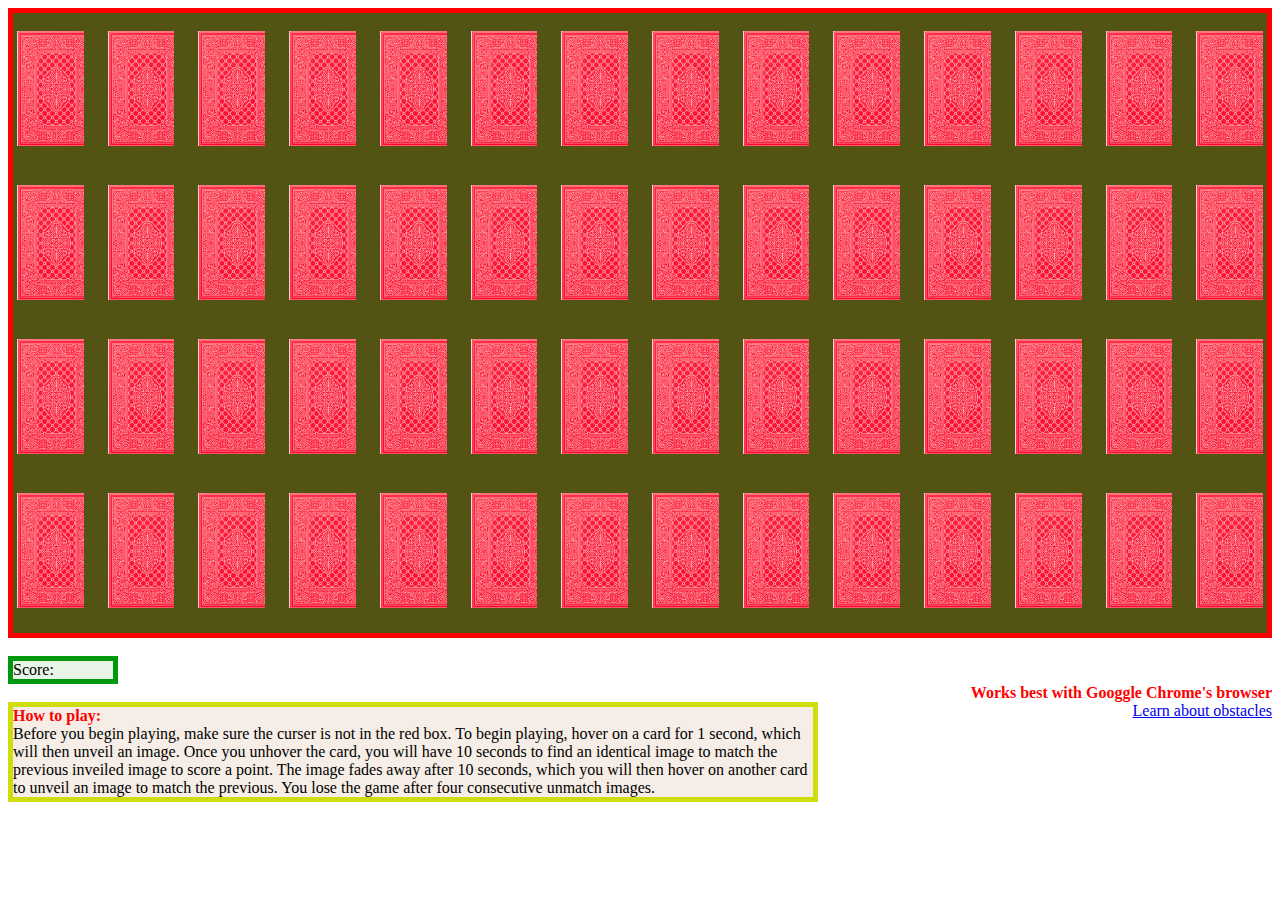
==== Project-1/projectCardGame/cardGame.html @ b559f62a "update" ====
<!DOCTYPE html>
<html>

<head>
    <link rel="stylesheet" href="gameStyle.css">
    <title>Guess Card Game</title>


</head>

<body>
    <div class="mainDiv">
        <br>
        <div class="container">&nbsp
            <div class="border" id="img22"></div>&nbsp&nbsp&nbsp&nbsp&nbsp&nbsp
            <div class="border" id="img7"></div>&nbsp&nbsp&nbsp&nbsp&nbsp&nbsp
            <div class="border" id="img18"></div>&nbsp&nbsp&nbsp&nbsp&nbsp&nbsp
            <div class="border" id="img24"></div>&nbsp&nbsp&nbsp&nbsp&nbsp&nbsp
            <div class="border" id="img22"></div>&nbsp&nbsp&nbsp&nbsp&nbsp&nbsp
            <div class="border" id="img6"></div>&nbsp&nbsp&nbsp&nbsp&nbsp&nbsp
            <div class="border" id="tortoise"></div>&nbsp&nbsp&nbsp&nbsp&nbsp&nbsp
            <div class="border" id="img24"></div>&nbsp&nbsp&nbsp&nbsp&nbsp&nbsp
            <div class="border" id="img3"></div>&nbsp&nbsp&nbsp&nbsp&nbsp&nbsp
            <div class="border" id="img17"></div>&nbsp&nbsp&nbsp&nbsp&nbsp&nbsp
            <div class="border" id="img1"></div>&nbsp&nbsp&nbsp&nbsp&nbsp&nbsp
            <div class="border" id="img7"></div>&nbsp&nbsp&nbsp&nbsp&nbsp&nbsp
            <div class="border" id="img21"></div>&nbsp&nbsp&nbsp&nbsp&nbsp&nbsp
            <div class="border" id="flash"></div>&nbsp
        </div>

        <br><br><br><br><br><br><br><br>
        <div class="container">&nbsp
            <div class="border" id="img2"></div>&nbsp&nbsp&nbsp&nbsp&nbsp&nbsp
            <div class="border" id="img18"></div>&nbsp&nbsp&nbsp&nbsp&nbsp&nbsp
            <div class="border" id="img6"></div>&nbsp&nbsp&nbsp&nbsp&nbsp&nbsp
            <div class="border" id="img12"></div>&nbsp&nbsp&nbsp&nbsp&nbsp&nbsp
            <div class="border" id="img23"></div>&nbsp&nbsp&nbsp&nbsp&nbsp&nbsp
            <div class="border" id="img17"></div>&nbsp&nbsp&nbsp&nbsp&nbsp&nbsp
            <div class="border" id="gameOver"></div>&nbsp&nbsp&nbsp&nbsp&nbsp&nbsp
            <div class="border" id="img19"></div>&nbsp&nbsp&nbsp&nbsp&nbsp&nbsp
            <div class="border" id="bonus"></div>&nbsp&nbsp&nbsp&nbsp&nbsp&nbsp
            <div class="border" id="img11"></div>&nbsp&nbsp&nbsp&nbsp&nbsp&nbsp
            <div class="border" id="img16"></div>&nbsp&nbsp&nbsp&nbsp&nbsp&nbsp
            <div class="border" id="img5"></div>&nbsp&nbsp&nbsp&nbsp&nbsp&nbsp
            <div class="border" id="img5"></div>&nbsp&nbsp&nbsp&nbsp&nbsp&nbsp
            <div class="border" id="img2"></div>&nbsp
        </div>
        <br><br><br><br><br><br><br><br>
        <div class="container">&nbsp
            <div class="border" id="img8"></div>&nbsp&nbsp&nbsp&nbsp&nbsp&nbsp
            <div class="border" id="img21"></div>&nbsp&nbsp&nbsp&nbsp&nbsp&nbsp
            <div class="border" id="img16"></div>&nbsp&nbsp&nbsp&nbsp&nbsp&nbsp
            <div class="border" id="img12"></div>&nbsp&nbsp&nbsp&nbsp&nbsp&nbsp
            <div class="border" id="img11"></div>&nbsp&nbsp&nbsp&nbsp&nbsp&nbsp
            <div class="border" id="img23"></div>&nbsp&nbsp&nbsp&nbsp&nbsp&nbsp
            <div class="border" id="img19"></div>&nbsp&nbsp&nbsp&nbsp&nbsp&nbsp
            <div class="border" id="flash"></div>&nbsp&nbsp&nbsp&nbsp&nbsp&nbsp
            <div class="border" id="img13"></div>&nbsp&nbsp&nbsp&nbsp&nbsp&nbsp
            <div class="border" id="img20"></div>&nbsp&nbsp&nbsp&nbsp&nbsp&nbsp
            <div class="border" id="img3"></div>&nbsp&nbsp&nbsp&nbsp&nbsp&nbsp
            <div class="border" id="img15"></div>&nbsp&nbsp&nbsp&nbsp&nbsp&nbsp
            <div class="border" id="img10"></div>&nbsp&nbsp&nbsp&nbsp&nbsp&nbsp
            <div class="border" id="img4"></div>&nbsp
        </div>
        <br><br><br><br><br><br><br><br>
        <div class="container">&nbsp
            <div class="border" id="gameOver"></div>&nbsp&nbsp&nbsp&nbsp&nbsp&nbsp
            <div class="border" id="img15"></div>&nbsp&nbsp&nbsp&nbsp&nbsp&nbsp
            <div class="border" id="img14"></div>&nbsp&nbsp&nbsp&nbsp&nbsp&nbsp
            <div class="border" id="img14"></div>&nbsp&nbsp&nbsp&nbsp&nbsp&nbsp
            <div class="border" id="img1"></div>&nbsp&nbsp&nbsp&nbsp&nbsp&nbsp
            <div class="border" id="img20"></div>&nbsp&nbsp&nbsp&nbsp&nbsp&nbsp
            <div class="border" id="img4"></div>&nbsp&nbsp&nbsp&nbsp&nbsp&nbsp
            <div class="border" id="img8"></div>&nbsp&nbsp&nbsp&nbsp&nbsp&nbsp
            <div class="border" id="img10"></div>&nbsp&nbsp&nbsp&nbsp&nbsp&nbsp
            <div class="border" id="img9"></div>&nbsp&nbsp&nbsp&nbsp&nbsp&nbsp
            <div class="border" id="img9"></div>&nbsp&nbsp&nbsp&nbsp&nbsp&nbsp
            <div class="border" id="img13"></div>&nbsp&nbsp&nbsp&nbsp&nbsp&nbsp
            <div class="border" id="bonus"></div>&nbsp&nbsp&nbsp&nbsp&nbsp&nbsp
            <div class="border" id="tortoise"></div>&nbsp
        </div>
    </div>
    <br>
    <div>
        <div class="score">Score:</div>
        <div class="obstacle"><span>Works best with Googgle Chrome's browser</span></div>
    </div>
    <br>
    <div>
        <div class="howToPlay"> <span>How to play:</span><br>Before you begin playing, make sure the curser is not in the red box. To begin playing, hover on a card for 1 second, which will then unveil an image. Once you unhover the card, you will have 10 seconds to find an
            identical image to match the previous inveiled image to score a point. The image fades away after 10 seconds, which you will then hover on another card to unveil an image to match the previous. You lose the game after four consecutive unmatch
            images.

        </div>

        <div class="obstacle"><a href="obstacle.html">Learn about obstacles</a></div>
    </div>





</body>












</html>
---- Project-1/projectCardGame/gameStyle.css ----
/*gameStyleSheet*/

.mainDiv {
    height: 620px;
    background-color: rgb(83, 83, 20);
    border: 5px solid red;
}

.container {
    display: flex;
    height: 10px;
}

.container>div {
    /*grow*/
}

.border {
    width: 100%;
    height: 100%;
}


/*image 1*/

#img1 {
    background-image: url("./img/back.png");
    width: 4.7in;
    height: 1.21in;
    /* HOVER OFF */
    -webkit-transition: 30s;
}

#img1:hover {
    width: 4in;
    height: 1.21in;
    background-image: url("./img/img1.png");
    /* HOVER ON */
    -webkit-transition: 1s;
}


/*image 2*/

#img2 {
    background-image: url("./img/back.png");
    width: 4.7in;
    height: 1.21in;
    /* HOVER OFF */
    -webkit-transition: 30s;
}

#img2:hover {
    width: 4in;
    height: 1.21in;
    background-image: url("./img/img2.png");
    /* HOVER ON */
    -webkit-transition: 1s;
}


/*image 3*/

#img3 {
    background-image: url("./img/back.png");
    width: 4.7in;
    height: 1.21in;
    /* HOVER OFF */
    -webkit-transition: 30s;
}

#img3:hover {
    width: 4in;
    height: 1.21in;
    background-image: url("./img/img3.png");
    /* HOVER ON */
    -webkit-transition: 1s;
}


/*image 4*/

#img4 {
    background-image: url("./img/back.png");
    width: 4.7in;
    height: 1.21in;
    /* HOVER OFF */
    -webkit-transition: 30s;
}

#img4:hover {
    width: 4in;
    height: 1.21in;
    background-image: url("");
    /* HOVER ON */
    -webkit-transition: 1s;
}


/*image 5*/

#img5 {
    background-image: url("./img/back.png");
    width: 4.7in;
    height: 1.21in;
    /* HOVER OFF */
    -webkit-transition: 30s;
}

#img5:hover {
    width: 4in;
    height: 1.21in;
    background-image: url("");
    /* HOVER ON */
    -webkit-transition: 1s;
}


/*image 6*/

#img6 {
    background-image: url("./img/back.png");
    width: 4.7in;
    height: 1.21in;
    /* HOVER OFF */
    -webkit-transition: 30s;
}

#img6:hover {
    width: 4in;
    height: 1.21in;
    background-image: url("");
    /* HOVER ON */
    -webkit-transition: 1s;
}


/*image 7*/

#img7 {
    background-image: url("./img/back.png");
    width: 4.7in;
    height: 1.21in;
    /* HOVER OFF */
    -webkit-transition: 30s;
}

#img7:hover {
    width: 4in;
    height: 1.21in;
    background-image: url("");
    /* HOVER ON */
    -webkit-transition: 1s;
}


/*image 8*/

#img8 {
    background-image: url("./img/back.png");
    width: 4.7in;
    height: 1.21in;
    /* HOVER OFF */
    -webkit-transition: 30s;
}

#img8:hover {
    width: 4in;
    height: 1.21in;
    background-image: url("");
    /* HOVER ON */
    -webkit-transition: 1s;
}


/*image 9*/

#img9 {
    background-image: url("./img/back.png");
    width: 4.7in;
    height: 1.21in;
    /* HOVER OFF */
    -webkit-transition: 30s;
}

#img9:hover {
    width: 4in;
    height: 1.21in;
    background-image: url("");
    /* HOVER ON */
    -webkit-transition: 1s;
}


/*image 10*/

#img10 {
    background-image: url("./img/back.png");
    width: 4.7in;
    height: 1.21in;
    /* HOVER OFF */
    -webkit-transition: 30s;
}

#img10:hover {
    width: 4in;
    height: 1.21in;
    background-image: url("");
    /* HOVER ON */
    -webkit-transition: 1s;
}


/*image 11*/

#img11 {
    background-image: url("./img/back.png");
    width: 4.7in;
    height: 1.21in;
    /* HOVER OFF */
    -webkit-transition: 30s;
}

#img11:hover {
    width: 4in;
    height: 1.21in;
    background-image: url("");
    /* HOVER ON */
    -webkit-transition: 1s;
}


/*image 12*/

#img12 {
    background-image: url("./img/back.png");
    width: 4.7in;
    height: 1.21in;
    /* HOVER OFF */
    -webkit-transition: 30s;
}

#img12:hover {
    width: 4in;
    height: 1.21in;
    background-image: url("");
    /* HOVER ON */
    -webkit-transition: 1s;
}


/*image 13*/

#img13 {
    background-image: url("./img/back.png");
    width: 4.7in;
    height: 1.21in;
    /* HOVER OFF */
    -webkit-transition: 30s;
}

#img13:hover {
    width: 4in;
    height: 1.21in;
    background-image: url("");
    /* HOVER ON */
    -webkit-transition: 1s;
}


/*image 14*/

#img14 {
    background-image: url("./img/back.png");
    width: 4.7in;
    height: 1.21in;
    /* HOVER OFF */
    -webkit-transition: 30s;
}

#img14:hover {
    width: 4in;
    height: 1.21in;
    background-image: url("");
    /* HOVER ON */
    -webkit-transition: 1s;
}


/*image 15*/

#img15 {
    background-image: url("./img/back.png");
    width: 4.7in;
    height: 1.21in;
    /* HOVER OFF */
    -webkit-transition: 30s;
}

#img15:hover {
    width: 4in;
    height: 1.21in;
    background-image: url("");
    /* HOVER ON */
    -webkit-transition: 1s;
}


/*image 16*/

#img16 {
    background-image: url("./img/back.png");
    width: 4.7in;
    height: 1.21in;
    /* HOVER OFF */
    -webkit-transition: 30s;
}

#img16:hover {
    width: 4in;
    height: 1.21in;
    background-image: url("");
    /* HOVER ON */
    -webkit-transition: 1s;
}


/*image 17*/

#img17 {
    background-image: url("./img/back.png");
    width: 4.7in;
    height: 1.21in;
    /* HOVER OFF */
    -webkit-transition: 30s;
}

#img17:hover {
    width: 4in;
    height: 1.21in;
    background-image: url("");
    /* HOVER ON */
    -webkit-transition: 1s;
}


/*image 18*/

#img18 {
    background-image: url("./img/back.png");
    width: 4.7in;
    height: 1.21in;
    /* HOVER OFF */
    -webkit-transition: 30s;
}

#img18:hover {
    width: 4in;
    height: 1.21in;
    background-image: url("");
    /* HOVER ON */
    -webkit-transition: 1s;
}


/*image 19*/

#img19 {
    background-image: url("./img/back.png");
    width: 4.7in;
    height: 1.21in;
    /* HOVER OFF */
    -webkit-transition: 30s;
}

#img19:hover {
    width: 4in;
    height: 1.21in;
    background-image: url("");
    /* HOVER ON */
    -webkit-transition: 1s;
}


/*image 20*/

#img20 {
    background-image: url("./img/back.png");
    width: 4.7in;
    height: 1.21in;
    /* HOVER OFF */
    -webkit-transition: 30s;
}

#img20:hover {
    width: 4in;
    height: 1.21in;
    background-image: url("");
    /* HOVER ON */
    -webkit-transition: 1s;
}


/*image 21*/

#img21 {
    background-image: url("./img/back.png");
    width: 4.7in;
    height: 1.21in;
    /* HOVER OFF */
    -webkit-transition: 30s;
}

#img21:hover {
    width: 4in;
    height: 1.21in;
    background-image: url("");
    /* HOVER ON */
    -webkit-transition: 1s;
}


/*image 22*/

#img22 {
    background-image: url("./img/back.png");
    width: 4.7in;
    height: 1.21in;
    /* HOVER OFF */
    -webkit-transition: 30s;
}

#img22:hover {
    width: 4in;
    height: 1.21in;
    background-image: url("");
    /* HOVER ON */
    -webkit-transition: 1s;
}


/*image 23*/

#img23 {
    background-image: url("./img/back.png");
    width: 4.7in;
    height: 1.21in;
    /* HOVER OFF */
    -webkit-transition: 30s;
}

#img23:hover {
    width: 4in;
    height: 1.21in;
    background-image: url("");
    /* HOVER ON */
    -webkit-transition: 1s;
}


/*image 24*/

#img24 {
    background-image: url("./img/back.png");
    width: 4.7in;
    height: 1.21in;
    /* HOVER OFF */
    -webkit-transition: 30s;
}

#img24:hover {
    width: 4in;
    height: 1.21in;
    background-image: url("");
    /* HOVER ON */
    -webkit-transition: 1s;
}


/*bonus*/

#bonus {
    background-image: url("./img/back.png");
    width: 4.7in;
    height: 1.21in;
    /* HOVER OFF */
    -webkit-transition: 1s;
}

#bonus:hover {
    width: 4.7in;
    height: 1.21in;
    background-image: url("./img/bonus.png");
    /* HOVER ON */
    -webkit-transition: 1s;
}


/*tortoise*/

#tortoise {
    background-image: url("./img/back.png");
    width: 4.7in;
    height: 1.21in;
    /* HOVER OFF */
    -webkit-transition: 30s;
}

#tortoise:hover {
    width: 4in;
    height: 1.21in;
    background-image: url("./img/tortoise.png");
    /* HOVER ON */
    -webkit-transition: 10s;
}


/*The Flash*/

#flash {
    background-image: url("./img/back.png");
    width: 4.7in;
    height: 1.21in;
    /* HOVER OFF */
    -webkit-transition: 10s;
}

#flash:hover {
    width: 4in;
    height: 1.21in;
    background-image: url("./img/flash.png");
    /* HOVER ON */
    -webkit-transition: 1s;
}


/*Game Over*/

#gameOver {
    background-image: url("./img/back.png");
    width: 4.7in;
    height: 1.21in;
    /* HOVER OFF */
    transition-duration: 200s;
}

#gameOver:hover {
    width: 4.7in;
    height: 1.21in;
    background-image: url("./img/gameOver.png");
    /* HOVER ON */
    -webkit-transition: 1s;
}

.score {
    width: 100px;
    background-color: #e8f5e6;
    border: 5px solid #00990d;
}

.howToPlay {
    width: 800px;
    background-color: #f5ede6;
    border: 5px solid #cfdd0f;
    float: left;
}

.obstacle {
    float: right;
    margin-left: 10px;
}

span {
    color: red;
    font-weight: bolder;
}
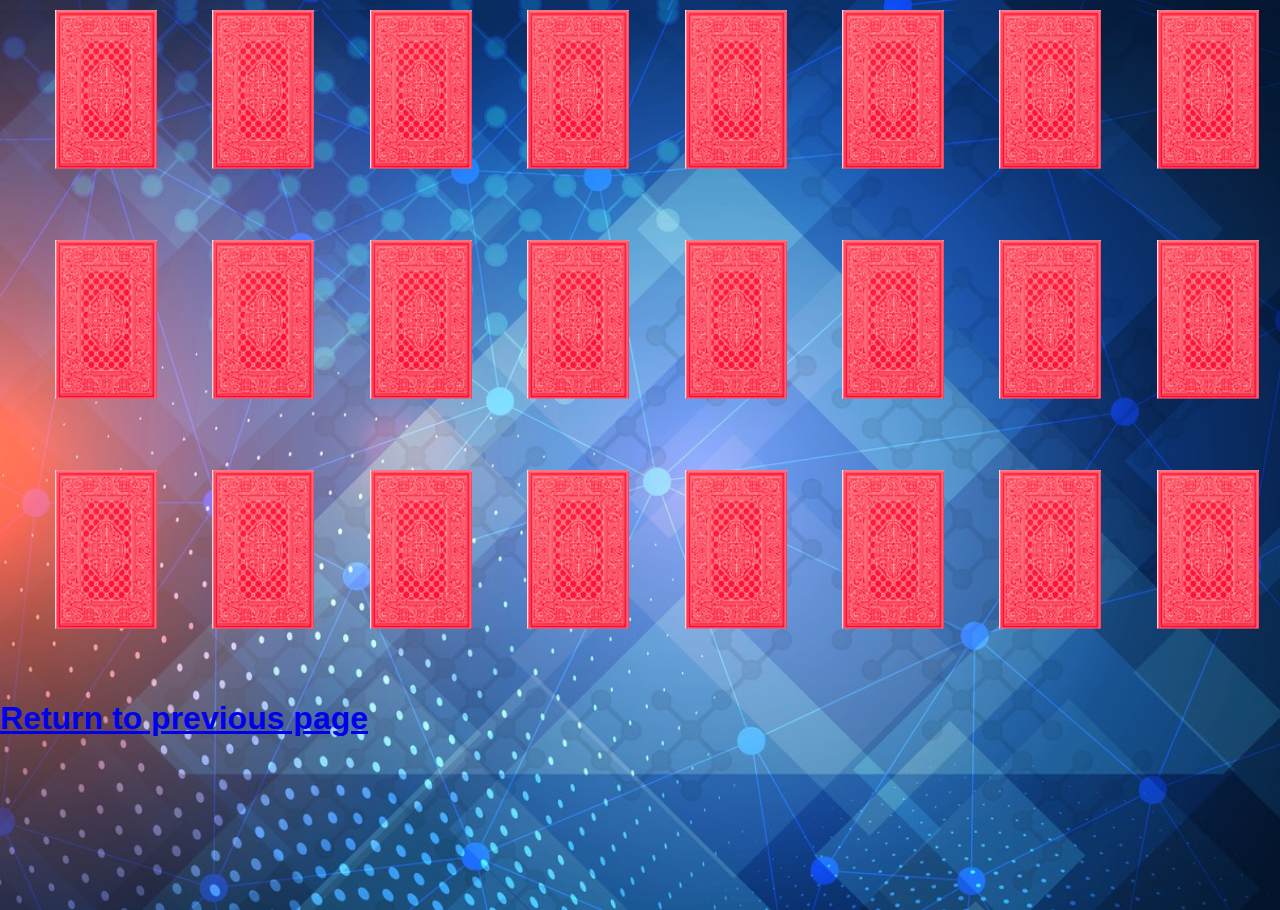
==== commit eb4d2e60: "update with transition-duration" ====
--- a/Project-1/projectCardGame/cardGame.html
+++ b/Project-1/projectCardGame/cardGame.html
@@ -2,115 +2,100 @@
 <html>
 
 <head>
+    <meta charset="utf-8">
     <link rel="stylesheet" href="gameStyle.css">
-    <title>Guess Card Game</title>
-
-
+    <title>Flash Back</title>
 </head>
 
 <body>
     <div class="mainDiv">
-        <br>
-        <div class="container">&nbsp
-            <div class="border" id="img22"></div>&nbsp&nbsp&nbsp&nbsp&nbsp&nbsp
-            <div class="border" id="img7"></div>&nbsp&nbsp&nbsp&nbsp&nbsp&nbsp
-            <div class="border" id="img18"></div>&nbsp&nbsp&nbsp&nbsp&nbsp&nbsp
-            <div class="border" id="img24"></div>&nbsp&nbsp&nbsp&nbsp&nbsp&nbsp
-            <div class="border" id="img22"></div>&nbsp&nbsp&nbsp&nbsp&nbsp&nbsp
-            <div class="border" id="img6"></div>&nbsp&nbsp&nbsp&nbsp&nbsp&nbsp
-            <div class="border" id="tortoise"></div>&nbsp&nbsp&nbsp&nbsp&nbsp&nbsp
-            <div class="border" id="img24"></div>&nbsp&nbsp&nbsp&nbsp&nbsp&nbsp
-            <div class="border" id="img3"></div>&nbsp&nbsp&nbsp&nbsp&nbsp&nbsp
-            <div class="border" id="img17"></div>&nbsp&nbsp&nbsp&nbsp&nbsp&nbsp
-            <div class="border" id="img1"></div>&nbsp&nbsp&nbsp&nbsp&nbsp&nbsp
-            <div class="border" id="img7"></div>&nbsp&nbsp&nbsp&nbsp&nbsp&nbsp
-            <div class="border" id="img21"></div>&nbsp&nbsp&nbsp&nbsp&nbsp&nbsp
-            <div class="border" id="flash"></div>&nbsp
+        <!--   ROW 1  -->
+        <div id="row1">
+            <div class="border">
+                <div id="card1"></div>
+            </div>
+            <div class="border">
+                <div id="card2"></div>
+            </div>
+            <div class="border">
+                <div id="card3"></div>
+            </div>
+            <div class="border">
+                <div id="card4"></div>
+            </div>
+            <div class="border">
+                <div id="card5"></div>
+            </div>
+            <div class="border">
+                <div id="card6"></div>
+            </div>
+            <div class="border">
+                <div id="card7"></div>
+            </div>
+            <div class="border">
+                <div id="card8"></div>
+            </div>
         </div>
 
-        <br><br><br><br><br><br><br><br>
-        <div class="container">&nbsp
-            <div class="border" id="img2"></div>&nbsp&nbsp&nbsp&nbsp&nbsp&nbsp
-            <div class="border" id="img18"></div>&nbsp&nbsp&nbsp&nbsp&nbsp&nbsp
-            <div class="border" id="img6"></div>&nbsp&nbsp&nbsp&nbsp&nbsp&nbsp
-            <div class="border" id="img12"></div>&nbsp&nbsp&nbsp&nbsp&nbsp&nbsp
-            <div class="border" id="img23"></div>&nbsp&nbsp&nbsp&nbsp&nbsp&nbsp
-            <div class="border" id="img17"></div>&nbsp&nbsp&nbsp&nbsp&nbsp&nbsp
-            <div class="border" id="gameOver"></div>&nbsp&nbsp&nbsp&nbsp&nbsp&nbsp
-            <div class="border" id="img19"></div>&nbsp&nbsp&nbsp&nbsp&nbsp&nbsp
-            <div class="border" id="bonus"></div>&nbsp&nbsp&nbsp&nbsp&nbsp&nbsp
-            <div class="border" id="img11"></div>&nbsp&nbsp&nbsp&nbsp&nbsp&nbsp
-            <div class="border" id="img16"></div>&nbsp&nbsp&nbsp&nbsp&nbsp&nbsp
-            <div class="border" id="img5"></div>&nbsp&nbsp&nbsp&nbsp&nbsp&nbsp
-            <div class="border" id="img5"></div>&nbsp&nbsp&nbsp&nbsp&nbsp&nbsp
-            <div class="border" id="img2"></div>&nbsp
+        <!--   ROW 2  -->
+        <div id="row2">
+            <div class="border">
+                <div id="card9"></div>
+            </div>
+            <div class="border">
+                <div id="card10"></div>
+            </div>
+            <div class="border">
+                <div id="card11"></div>
+            </div>
+            <div class="border">
+                <div id="card12"></div>
+            </div>
+            <div class="border">
+                <div id="card13"></div>
+            </div>
+            <div class="border">
+                <div id="card14"></div>
+            </div>
+            <div class="border">
+                <div id="card15"></div>
+            </div>
+            <div class="border">
+                <div id="card16"></div>
+            </div>
         </div>
-        <br><br><br><br><br><br><br><br>
-        <div class="container">&nbsp
-            <div class="border" id="img8"></div>&nbsp&nbsp&nbsp&nbsp&nbsp&nbsp
-            <div class="border" id="img21"></div>&nbsp&nbsp&nbsp&nbsp&nbsp&nbsp
-            <div class="border" id="img16"></div>&nbsp&nbsp&nbsp&nbsp&nbsp&nbsp
-            <div class="border" id="img12"></div>&nbsp&nbsp&nbsp&nbsp&nbsp&nbsp
-            <div class="border" id="img11"></div>&nbsp&nbsp&nbsp&nbsp&nbsp&nbsp
-            <div class="border" id="img23"></div>&nbsp&nbsp&nbsp&nbsp&nbsp&nbsp
-            <div class="border" id="img19"></div>&nbsp&nbsp&nbsp&nbsp&nbsp&nbsp
-            <div class="border" id="flash"></div>&nbsp&nbsp&nbsp&nbsp&nbsp&nbsp
-            <div class="border" id="img13"></div>&nbsp&nbsp&nbsp&nbsp&nbsp&nbsp
-            <div class="border" id="img20"></div>&nbsp&nbsp&nbsp&nbsp&nbsp&nbsp
-            <div class="border" id="img3"></div>&nbsp&nbsp&nbsp&nbsp&nbsp&nbsp
-            <div class="border" id="img15"></div>&nbsp&nbsp&nbsp&nbsp&nbsp&nbsp
-            <div class="border" id="img10"></div>&nbsp&nbsp&nbsp&nbsp&nbsp&nbsp
-            <div class="border" id="img4"></div>&nbsp
+        <!--   ROW 3  -->
+        <div id="row3">
+            <div class="border">
+                <div id="card17"></div>
+            </div>
+            <div class="border">
+                <div id="card18"></div>
+            </div>
+            <div class="border">
+                <div id="card19"></div>
+            </div>
+            <div class="border">
+                <div id="card20"></div>
+            </div>
+            <div class="border">
+                <div id="card21"></div>
+            </div>
+            <div class="border">
+                <div id="card22"></div>
+            </div>
+            <div class="border">
+                <div id="card23"></div>
+            </div>
+            <div class="border">
+                <div id="card24"></div>
+            </div>
         </div>
-        <br><br><br><br><br><br><br><br>
-        <div class="container">&nbsp
-            <div class="border" id="gameOver"></div>&nbsp&nbsp&nbsp&nbsp&nbsp&nbsp
-            <div class="border" id="img15"></div>&nbsp&nbsp&nbsp&nbsp&nbsp&nbsp
-            <div class="border" id="img14"></div>&nbsp&nbsp&nbsp&nbsp&nbsp&nbsp
-            <div class="border" id="img14"></div>&nbsp&nbsp&nbsp&nbsp&nbsp&nbsp
-            <div class="border" id="img1"></div>&nbsp&nbsp&nbsp&nbsp&nbsp&nbsp
-            <div class="border" id="img20"></div>&nbsp&nbsp&nbsp&nbsp&nbsp&nbsp
-            <div class="border" id="img4"></div>&nbsp&nbsp&nbsp&nbsp&nbsp&nbsp
-            <div class="border" id="img8"></div>&nbsp&nbsp&nbsp&nbsp&nbsp&nbsp
-            <div class="border" id="img10"></div>&nbsp&nbsp&nbsp&nbsp&nbsp&nbsp
-            <div class="border" id="img9"></div>&nbsp&nbsp&nbsp&nbsp&nbsp&nbsp
-            <div class="border" id="img9"></div>&nbsp&nbsp&nbsp&nbsp&nbsp&nbsp
-            <div class="border" id="img13"></div>&nbsp&nbsp&nbsp&nbsp&nbsp&nbsp
-            <div class="border" id="bonus"></div>&nbsp&nbsp&nbsp&nbsp&nbsp&nbsp
-            <div class="border" id="tortoise"></div>&nbsp
+
+        <div id="exit">
+            <p><a href="index.html">Return to previous page</a></p>
         </div>
     </div>
-    <br>
-    <div>
-        <div class="score">Score:</div>
-        <div class="obstacle"><span>Works best with Googgle Chrome's browser</span></div>
-    </div>
-    <br>
-    <div>
-        <div class="howToPlay"> <span>How to play:</span><br>Before you begin playing, make sure the curser is not in the red box. To begin playing, hover on a card for 1 second, which will then unveil an image. Once you unhover the card, you will have 10 seconds to find an
-            identical image to match the previous inveiled image to score a point. The image fades away after 10 seconds, which you will then hover on another card to unveil an image to match the previous. You lose the game after four consecutive unmatch
-            images.
-
-        </div>
-
-        <div class="obstacle"><a href="obstacle.html">Learn about obstacles</a></div>
-    </div>
-
-
-
-
-
 </body>
 
-
-
-
-
-
-
-
-
-
-
-
 </html>--- a/Project-1/projectCardGame/gameStyle.css
+++ b/Project-1/projectCardGame/gameStyle.css
@@ -1,576 +1,477 @@
 /*gameStyleSheet*/
 
+html,
+body {
+    font-family: sans-serif;
+    font-weight: bold;
+    font-size: 24pt;
+    height: 100%;
+    margin: 0;
+    background-image: url("img2/background2.jpg");
+    background-size: cover;
+}
+
 .mainDiv {
-    height: 620px;
-    background-color: rgb(83, 83, 20);
-    border: 5px solid red;
-}
-
-.container {
-    display: flex;
-    height: 10px;
-}
-
-.container>div {
-    /*grow*/
+    margin-top: 10px;
+    height: 100%;
+    width: 100%;
+    background-image: url("img2/background2.jpg");
+    background-size: cover;
+    /*background-color: rgb(83, 83, 20);*/
+    /*border: 5px solid red;*/
+    overflow: auto;
+}
+
+#row1,
+#row2,
+#row3 {
+    height: 230px;
+    width: auto;
+    /*border: 3px solid yellow;*/
+    overflow: auto;
+    margin: 0px auto;
 }
 
 .border {
+    margin: 0px 0px 0px 55px;
+    /*border: 3px solid green;*/
+    width: 8%;
+    height: 160px;
+    float: left;
+}
+
+#exit {
+    clear: left;
+    height: 10%;
+    width: auto;
+    /*border: 2px solid lightgreen;*/
+}
+
+p {
+    /* border: 2px solid black;*/
+    margin: 0;
+    height: 50%;
+    width: auto;
+    animation: left-to-right 7s ease-in-out forwards infinite alternate;
+}
+
+#exit:hover p {
+    animation-play-state: paused;
+}
+
+
+/* ANIMATIONS*/
+
+@keyframes left-to-right {
+    0% {
+        transform: translate(0%, 0%);
+    }
+    25% {
+        /* background-color: rgb(6, 83, 111);*/
+        transform: translate(0%, 100%);
+    }
+    50% {
+        transform: translate(70%, 100%);
+    }
+    75% {
+        transform: translate(70%, 0%);
+    }
+    100% {
+        /*background-color: rgb(205, 117, 50);*/
+        transform: translate(0%, 0%);
+    }
+}
+
+@keyframes Ushape {
+    0% {
+        transform: translateX(0%);
+    }
+    25% {
+        transform: translateY(40%);
+    }
+    50% {
+        transform: translate(40%, 0%);
+    }
+    75% {
+        transform: translate(40%, 40%);
+    }
+    100% {
+        transform: translate(0%, 0%);
+    }
+}
+
+
+/*--------------  Same Attributes  -----------------------*/
+
+#card1,
+#card2,
+#card3,
+#card4,
+#card5,
+#card6,
+#card7,
+#card8,
+#card9,
+#card10,
+#card11,
+#card12,
+#card13,
+#card14,
+#card15,
+#card16,
+#card17,
+#card18,
+#card19,
+#card20,
+#card21,
+#card22,
+#card23,
+#card24 {
     width: 100%;
     height: 100%;
-}
-
-
-/*image 1*/
-
-#img1 {
-    background-image: url("./img/back.png");
-    width: 4.7in;
-    height: 1.21in;
-    /* HOVER OFF */
-    -webkit-transition: 30s;
-}
-
-#img1:hover {
-    width: 4in;
-    height: 1.21in;
-    background-image: url("./img/img1.png");
-    /* HOVER ON */
-    -webkit-transition: 1s;
-}
-
-
-/*image 2*/
-
-#img2 {
-    background-image: url("./img/back.png");
-    width: 4.7in;
-    height: 1.21in;
-    /* HOVER OFF */
-    -webkit-transition: 30s;
-}
-
-#img2:hover {
-    width: 4in;
-    height: 1.21in;
-    background-image: url("./img/img2.png");
-    /* HOVER ON */
-    -webkit-transition: 1s;
-}
-
-
-/*image 3*/
-
-#img3 {
-    background-image: url("./img/back.png");
-    width: 4.7in;
-    height: 1.21in;
-    /* HOVER OFF */
-    -webkit-transition: 30s;
-}
-
-#img3:hover {
-    width: 4in;
-    height: 1.21in;
-    background-image: url("./img/img3.png");
-    /* HOVER ON */
-    -webkit-transition: 1s;
-}
-
-
-/*image 4*/
-
-#img4 {
-    background-image: url("./img/back.png");
-    width: 4.7in;
-    height: 1.21in;
-    /* HOVER OFF */
-    -webkit-transition: 30s;
-}
-
-#img4:hover {
-    width: 4in;
-    height: 1.21in;
-    background-image: url("");
-    /* HOVER ON */
-    -webkit-transition: 1s;
-}
-
-
-/*image 5*/
-
-#img5 {
-    background-image: url("./img/back.png");
-    width: 4.7in;
-    height: 1.21in;
-    /* HOVER OFF */
-    -webkit-transition: 30s;
-}
-
-#img5:hover {
-    width: 4in;
-    height: 1.21in;
-    background-image: url("");
-    /* HOVER ON */
-    -webkit-transition: 1s;
-}
-
-
-/*image 6*/
-
-#img6 {
-    background-image: url("./img/back.png");
-    width: 4.7in;
-    height: 1.21in;
-    /* HOVER OFF */
-    -webkit-transition: 30s;
-}
-
-#img6:hover {
-    width: 4in;
-    height: 1.21in;
-    background-image: url("");
-    /* HOVER ON */
-    -webkit-transition: 1s;
-}
-
-
-/*image 7*/
-
-#img7 {
-    background-image: url("./img/back.png");
-    width: 4.7in;
-    height: 1.21in;
-    /* HOVER OFF */
-    -webkit-transition: 30s;
-}
-
-#img7:hover {
-    width: 4in;
-    height: 1.21in;
-    background-image: url("");
-    /* HOVER ON */
-    -webkit-transition: 1s;
-}
-
-
-/*image 8*/
-
-#img8 {
-    background-image: url("./img/back.png");
-    width: 4.7in;
-    height: 1.21in;
-    /* HOVER OFF */
-    -webkit-transition: 30s;
-}
-
-#img8:hover {
-    width: 4in;
-    height: 1.21in;
-    background-image: url("");
-    /* HOVER ON */
-    -webkit-transition: 1s;
-}
-
-
-/*image 9*/
-
-#img9 {
-    background-image: url("./img/back.png");
-    width: 4.7in;
-    height: 1.21in;
-    /* HOVER OFF */
-    -webkit-transition: 30s;
-}
-
-#img9:hover {
-    width: 4in;
-    height: 1.21in;
-    background-image: url("");
-    /* HOVER ON */
-    -webkit-transition: 1s;
-}
-
-
-/*image 10*/
-
-#img10 {
-    background-image: url("./img/back.png");
-    width: 4.7in;
-    height: 1.21in;
-    /* HOVER OFF */
-    -webkit-transition: 30s;
-}
-
-#img10:hover {
-    width: 4in;
-    height: 1.21in;
-    background-image: url("");
-    /* HOVER ON */
-    -webkit-transition: 1s;
-}
-
-
-/*image 11*/
-
-#img11 {
-    background-image: url("./img/back.png");
-    width: 4.7in;
-    height: 1.21in;
-    /* HOVER OFF */
-    -webkit-transition: 30s;
-}
-
-#img11:hover {
-    width: 4in;
-    height: 1.21in;
-    background-image: url("");
-    /* HOVER ON */
-    -webkit-transition: 1s;
-}
-
-
-/*image 12*/
-
-#img12 {
-    background-image: url("./img/back.png");
-    width: 4.7in;
-    height: 1.21in;
-    /* HOVER OFF */
-    -webkit-transition: 30s;
-}
-
-#img12:hover {
-    width: 4in;
-    height: 1.21in;
-    background-image: url("");
-    /* HOVER ON */
-    -webkit-transition: 1s;
-}
-
-
-/*image 13*/
-
-#img13 {
-    background-image: url("./img/back.png");
-    width: 4.7in;
-    height: 1.21in;
-    /* HOVER OFF */
-    -webkit-transition: 30s;
-}
-
-#img13:hover {
-    width: 4in;
-    height: 1.21in;
-    background-image: url("");
-    /* HOVER ON */
-    -webkit-transition: 1s;
-}
-
-
-/*image 14*/
-
-#img14 {
-    background-image: url("./img/back.png");
-    width: 4.7in;
-    height: 1.21in;
-    /* HOVER OFF */
-    -webkit-transition: 30s;
-}
-
-#img14:hover {
-    width: 4in;
-    height: 1.21in;
-    background-image: url("");
-    /* HOVER ON */
-    -webkit-transition: 1s;
-}
-
-
-/*image 15*/
-
-#img15 {
-    background-image: url("./img/back.png");
-    width: 4.7in;
-    height: 1.21in;
-    /* HOVER OFF */
-    -webkit-transition: 30s;
-}
-
-#img15:hover {
-    width: 4in;
-    height: 1.21in;
-    background-image: url("");
-    /* HOVER ON */
-    -webkit-transition: 1s;
-}
-
-
-/*image 16*/
-
-#img16 {
-    background-image: url("./img/back.png");
-    width: 4.7in;
-    height: 1.21in;
-    /* HOVER OFF */
-    -webkit-transition: 30s;
-}
-
-#img16:hover {
-    width: 4in;
-    height: 1.21in;
-    background-image: url("");
-    /* HOVER ON */
-    -webkit-transition: 1s;
-}
-
-
-/*image 17*/
-
-#img17 {
-    background-image: url("./img/back.png");
-    width: 4.7in;
-    height: 1.21in;
-    /* HOVER OFF */
-    -webkit-transition: 30s;
-}
-
-#img17:hover {
-    width: 4in;
-    height: 1.21in;
-    background-image: url("");
-    /* HOVER ON */
-    -webkit-transition: 1s;
-}
-
-
-/*image 18*/
-
-#img18 {
-    background-image: url("./img/back.png");
-    width: 4.7in;
-    height: 1.21in;
-    /* HOVER OFF */
-    -webkit-transition: 30s;
-}
-
-#img18:hover {
-    width: 4in;
-    height: 1.21in;
-    background-image: url("");
-    /* HOVER ON */
-    -webkit-transition: 1s;
-}
-
-
-/*image 19*/
-
-#img19 {
-    background-image: url("./img/back.png");
-    width: 4.7in;
-    height: 1.21in;
-    /* HOVER OFF */
-    -webkit-transition: 30s;
-}
-
-#img19:hover {
-    width: 4in;
-    height: 1.21in;
-    background-image: url("");
-    /* HOVER ON */
-    -webkit-transition: 1s;
-}
-
-
-/*image 20*/
-
-#img20 {
-    background-image: url("./img/back.png");
-    width: 4.7in;
-    height: 1.21in;
-    /* HOVER OFF */
-    -webkit-transition: 30s;
-}
-
-#img20:hover {
-    width: 4in;
-    height: 1.21in;
-    background-image: url("");
-    /* HOVER ON */
-    -webkit-transition: 1s;
-}
-
-
-/*image 21*/
-
-#img21 {
-    background-image: url("./img/back.png");
-    width: 4.7in;
-    height: 1.21in;
-    /* HOVER OFF */
-    -webkit-transition: 30s;
-}
-
-#img21:hover {
-    width: 4in;
-    height: 1.21in;
-    background-image: url("");
-    /* HOVER ON */
-    -webkit-transition: 1s;
-}
-
-
-/*image 22*/
-
-#img22 {
-    background-image: url("./img/back.png");
-    width: 4.7in;
-    height: 1.21in;
-    /* HOVER OFF */
-    -webkit-transition: 30s;
-}
-
-#img22:hover {
-    width: 4in;
-    height: 1.21in;
-    background-image: url("");
-    /* HOVER ON */
-    -webkit-transition: 1s;
-}
-
-
-/*image 23*/
-
-#img23 {
-    background-image: url("./img/back.png");
-    width: 4.7in;
-    height: 1.21in;
-    /* HOVER OFF */
-    -webkit-transition: 30s;
-}
-
-#img23:hover {
-    width: 4in;
-    height: 1.21in;
-    background-image: url("");
-    /* HOVER ON */
-    -webkit-transition: 1s;
-}
-
-
-/*image 24*/
-
-#img24 {
-    background-image: url("./img/back.png");
-    width: 4.7in;
-    height: 1.21in;
-    /* HOVER OFF */
-    -webkit-transition: 30s;
-}
-
-#img24:hover {
-    width: 4in;
-    height: 1.21in;
-    background-image: url("");
-    /* HOVER ON */
-    -webkit-transition: 1s;
-}
-
-
-/*bonus*/
-
-#bonus {
-    background-image: url("./img/back.png");
-    width: 4.7in;
-    height: 1.21in;
-    /* HOVER OFF */
-    -webkit-transition: 1s;
-}
-
-#bonus:hover {
-    width: 4.7in;
-    height: 1.21in;
-    background-image: url("./img/bonus.png");
-    /* HOVER ON */
-    -webkit-transition: 1s;
-}
-
-
-/*tortoise*/
-
-#tortoise {
-    background-image: url("./img/back.png");
-    width: 4.7in;
-    height: 1.21in;
-    /* HOVER OFF */
-    -webkit-transition: 30s;
-}
-
-#tortoise:hover {
-    width: 4in;
-    height: 1.21in;
-    background-image: url("./img/tortoise.png");
-    /* HOVER ON */
-    -webkit-transition: 10s;
-}
-
-
-/*The Flash*/
-
-#flash {
-    background-image: url("./img/back.png");
-    width: 4.7in;
-    height: 1.21in;
-    /* HOVER OFF */
-    -webkit-transition: 10s;
-}
-
-#flash:hover {
-    width: 4in;
-    height: 1.21in;
-    background-image: url("./img/flash.png");
-    /* HOVER ON */
-    -webkit-transition: 1s;
-}
-
-
-/*Game Over*/
-
-#gameOver {
-    background-image: url("./img/back.png");
-    width: 4.7in;
-    height: 1.21in;
-    /* HOVER OFF */
-    transition-duration: 200s;
-}
-
-#gameOver:hover {
-    width: 4.7in;
-    height: 1.21in;
-    background-image: url("./img/gameOver.png");
-    /* HOVER ON */
-    -webkit-transition: 1s;
-}
-
-.score {
-    width: 100px;
-    background-color: #e8f5e6;
-    border: 5px solid #00990d;
-}
-
-.howToPlay {
-    width: 800px;
-    background-color: #f5ede6;
-    border: 5px solid #cfdd0f;
-    float: left;
-}
-
-.obstacle {
-    float: right;
-    margin-left: 10px;
-}
-
-span {
-    color: red;
-    font-weight: bolder;
+    background-image: url("img2/back.png");
+    background-size: 100% 100%;
+    background-repeat: no-repeat;
+    overflow: auto;
+}
+
+
+/*------------- ROW 1 --------------------*/
+
+
+/*Card 1*/
+
+#card1 {
+    /*Hover off*/
+    transition-duration: 15s;
+}
+
+.border:hover #card1 {
+    background-image: url("img2/gokuMentor.png");
+    /*transform: translate(40%,0%);*/
+    animation: Ushape 2s forwards 1;
+    transition-duration: 1s;
+}
+
+
+/*Card 2*/
+
+#card2 {
+    /*Hover off*/
+    transition-duration: 15s;
+}
+
+.border:hover #card2 {
+    background-image: url("img2/KND4.png");
+    animation: Ushape 2s forwards 1;
+    transition-duration: 1s;
+    transition-duration: 1s;
+}
+
+#card3 {
+    /*Hover off*/
+    transition-duration: 15s;
+}
+
+.border:hover #card3 {
+    background-image: url("img2/PerryPlatypus.png");
+    animation: Ushape 2s forwards 1;
+    transition-duration: 1s;
+}
+
+
+/* Card 4*/
+
+#card4 {
+    /*Hover off*/
+    transition-duration: 15s;
+}
+
+.border:hover #card4 {
+    background-image: url("img2/Tom&Jerry&Dog.jpg");
+    animation: Ushape 2s forwards 1;
+    transition-duration: 1s;
+}
+
+#card5 {
+    /*Hover off*/
+    transition-duration: 15s;
+}
+
+.border:hover #card5 {
+    background-image: url("img2/gokuPeace.jpg");
+    animation: Ushape 2s forwards 1;
+    transition-duration: 1s;
+}
+
+
+/*Card 6*/
+
+#card6 {
+    /*Hover off*/
+    transition-duration: 15s;
+}
+
+.border:hover #card6 {
+    background-image: url("img2/KNDall.jpg");
+    animation: Ushape 2s forwards 1;
+    transition-duration: 1s;
+}
+
+
+/*Card 7*/
+
+#card7 {
+    /*Hover off*/
+    transition-duration: 15s;
+}
+
+.border:hover #card7 {
+    background-image: url("img2/Phineas&Ferb.jpg");
+    animation: Ushape 2s forwards 1;
+    transition-duration: 1s;
+}
+
+
+/*Card 8*/
+
+#card8 {
+    /*Hover off*/
+    transition-duration: 15s;
+}
+
+.border:hover #card8 {
+    background-image: url("img2/Tom&JerryFight.jpg");
+    animation: Ushape 2s forwards 1;
+    transition-duration: 1s;
+}
+
+
+/*---------- ROW 2 ----------------*/
+
+
+/*Card 9*/
+
+#card9 {
+    /*Hover off*/
+    transition-duration: 15s;
+}
+
+.border:hover #card9 {
+    background-image: url("img2/greenMan.jpg");
+    animation: Ushape 2s forwards 1;
+    transition-duration: 1s;
+}
+
+
+/*Card 10*/
+
+#card10 {
+    /*Hover off*/
+    transition-duration: 15s;
+}
+
+.border:hover #card10 {
+    background-image: url("img2/KNDevil.jpg");
+    animation: Ushape 2s forwards 1;
+    transition-duration: 1s;
+}
+
+
+/*Card 11*/
+
+#card11 {
+    /*Hover off*/
+    transition-duration: 15s;
+}
+
+.border:hover #card11 {
+    background-image: url("img2/Phineas&FerbRollerCoaster.jpg");
+    animation: Ushape 2s forwards 1;
+    transition-duration: 1s;
+}
+
+
+/*Card 12*/
+
+#card12 {
+    /*Hover off*/
+    transition-duration: 15s;
+}
+
+.border:hover #card12 {
+    background-image: url("img2/Tom&JerryLove.jpg");
+    animation: Ushape 2s forwards 1;
+    transition-duration: 1s;
+}
+
+
+/*Card 13*/
+
+#card13 {
+    /*Hover off*/
+    transition-duration: 15s;
+}
+
+.border:hover #card13 {
+    background-image: url("img2/Phineas&Ferb.jpg");
+    animation: Ushape 2s forwards 1;
+    transition-duration: 1s;
+}
+
+
+/*Card 14*/
+
+#card14 {
+    /*Hover off*/
+    transition-duration: 15s;
+}
+
+.border:hover #card14 {
+    background-image: url("img2/gokuPeace.jpg");
+    animation: Ushape 2s forwards 1;
+    transition-duration: 1s;
+}
+
+
+/*Card 15*/
+
+#card15 {
+    /*Hover off*/
+    transition-duration: 15s;
+}
+
+.border:hover #card15 {
+    background-image: url("img2/Tom&JerryFight.jpg");
+    animation: Ushape 2s forwards 1;
+    transition-duration: 1s;
+}
+
+
+/*Card 16*/
+
+#card16 {
+    /*Hover off*/
+    transition-duration: 15s;
+}
+
+.border:hover #card16 {
+    background-image: url("img2/KNDall.jpg");
+    animation: Ushape 2s forwards 1;
+    transition-duration: 1s;
+}
+
+
+/*---------- ROW 3 ----------------*/
+
+
+/*Card 17*/
+
+#card17 {
+    /*Hover off*/
+    transition-duration: 15s;
+}
+
+.border:hover #card17 {
+    background-image: url("img2/gokuMentor.png");
+    animation: Ushape 2s forwards 1;
+    transition-duration: 1s;
+}
+
+
+/*Card 18*/
+
+#card18 {
+    /*Hover off*/
+    transition-duration: 15s;
+}
+
+.border:hover #card18 {
+    background-image: url("img2/KND4.png");
+    animation: Ushape 2s forwards 1;
+    transition-duration: 1s;
+}
+
+
+/*Card 19*/
+
+#card19 {
+    /*Hover off*/
+    transition-duration: 15s;
+}
+
+.border:hover #card19 {
+    background-image: url("img2/Tom&Jerry&Dog.jpg");
+    animation: Ushape 2s forwards 1;
+    transition-duration: 1s;
+}
+
+
+/*Card 20*/
+
+#card20 {
+    /*Hover off*/
+    transition-duration: 15s;
+}
+
+.border:hover #card20 {
+    background-image: url("img2/PerryPlatypus.png");
+    animation: Ushape 2s forwards 1;
+    transition-duration: 1s;
+}
+
+
+/*Card 21*/
+
+#card21 {
+    /*Hover off*/
+    transition-duration: 15s;
+}
+
+.border:hover #card21 {
+    background-image: url("img2/KNDevil.jpg");
+    animation: Ushape 2s forwards 1;
+    transition-duration: 1s;
+}
+
+
+/*Card 22*/
+
+#card22 {
+    /*Hover off*/
+    transition-duration: 15s;
+}
+
+.border:hover #card22 {
+    background-image: url("img2/greenMan.jpg");
+    animation: Ushape 2s forwards 1;
+    transition-duration: 1s;
+}
+
+
+/*Card 23*/
+
+#card23 {
+    /*Hover off*/
+    transition-duration: 15s;
+}
+
+.border:hover #card23 {
+    background-image: url("img2/Tom&JerryLove.jpg");
+    animation: Ushape 2s forwards 1;
+    transition-duration: 1s;
+}
+
+
+/*Card 24*/
+
+#card24 {
+    /*Hover off*/
+    transition-duration: 15s;
+}
+
+.border:hover #card24 {
+    background-image: url("img2/Phineas&FerbRollerCoaster.jpg");
+    animation: Ushape 2s forwards 1;
+    transition-duration: 1s;
 }